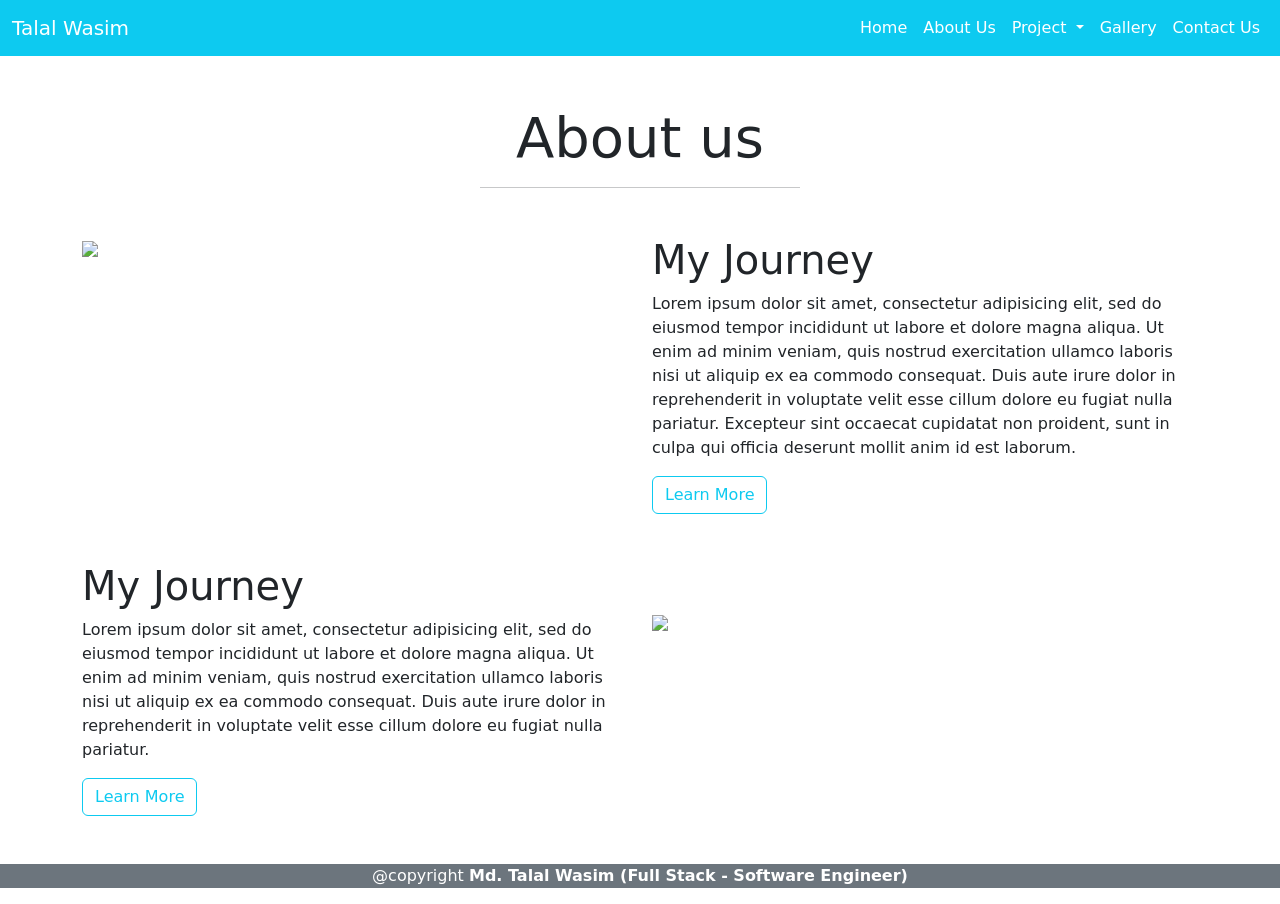
==== about.html @ 165bc5e7 "Add files via upload" ====
<!DOCTYPE html>
<html>
<head>
	<meta charset="utf-8">
	<meta name="viewport" content="width=device-width, initial-scale=1">
	<!-- Bootstrap CSS -->
    <link href="https://cdn.jsdelivr.net/npm/bootstrap@5.0.2/dist/css/bootstrap.min.css" rel="stylesheet" integrity="sha384-EVSTQN3/azprG1Anm3QDgpJLIm9Nao0Yz1ztcQTwFspd3yD65VohhpuuCOmLASjC" crossorigin="anonymous">

    <!-- my css -->
    <link rel="stylesheet" type="text/css" href="css/style.css">

    <!-- google fonts -->
    <link rel="preconnect" href="https://fonts.googleapis.com">
	<link rel="preconnect" href="https://fonts.gstatic.com" crossorigin>
	<link href="https://fonts.googleapis.com/css2?family=Open+Sans&display=swap" rel="stylesheet">
	<title>About Us</title>
</head>
<body>

	<!-- navbar -->

		<nav class="navbar navbar-expand-lg navbar-dark bg-info">
  <div class="container-fluid">
    <a class="navbar-brand text-capitalize" href="index.html">talal wasim</a>
    <button class="navbar-toggler" type="button" data-bs-toggle="collapse" data-bs-target="#navbarSupportedContent" aria-controls="navbarSupportedContent" aria-expanded="false" aria-label="Toggle navigation">
      <span class="navbar-toggler-icon"></span>
    </button>
    <div class="collapse navbar-collapse" id="navbarSupportedContent">
      <ul class="navbar-nav ms-auto mb-2 mb-lg-0">
        <li class="nav-item">
          <a class="nav-link active" aria-current="page" href="index.html">Home</a>
        </li>
        <li class="nav-item">
          <a class="nav-link text-capitalize active" href="about.html">about us</a>
        </li>
        <li class="nav-item dropdown">
          <a class="nav-link dropdown-toggle active" href="#" id="navbarDropdown" role="button" data-bs-toggle="dropdown" aria-expanded="false">
            Project
          </a>
          <ul class="dropdown-menu" aria-labelledby="navbarDropdown">
            <li><a class="dropdown-item" href="#">Project #1</a></li>
            <li><a class="dropdown-item" href="#">Project #2</a></li>
            <li><hr class="dropdown-divider"></li>
            <li><a class="dropdown-item" href="#">Project Demo Youtube</a></li>
          </ul>
        </li>

        <li class="nav-item">
          <a class="nav-link text-capitalize active" href="gallery.html">gallery</a>
        </li>
        <li class="nav-item">
          <a class="nav-link text-capitalize active" href="contact.html">contact us</a>
        </li>
        
      </ul>
      
    </div>
  </div>
</nav>

		<!-- navbar end-->


			<!-- About Us section -->

		<section class="main_heading my-5">
			<div class="text-center ">
				<h1 class="display-4">About us</h1>
				<hr class="w-25 mx-auto" />
			</div>
			
		</section>

		<!-- About Us section End -->

		<!-- container start -->
		<div class="container">
			<!-- 1st row end -->
			<div class="row my-5">
				<div class="col-lg-6 col-md-6 col-12 col-xxl-6">
					<figure>
						<img src="images/g1.jpg" class="img-fluid about_img">
					</figure>
				</div>
				<div class="col-lg-6 col-md-6 col-12 col-xxl-6 d-flex justify-content-center align-items-start flex-column">
					<h1>My Journey</h1>
					<p>Lorem ipsum dolor sit amet, consectetur adipisicing elit, sed do eiusmod
					tempor incididunt ut labore et dolore magna aliqua. Ut enim ad minim veniam,
					quis nostrud exercitation ullamco laboris nisi ut aliquip ex ea commodo
					consequat. Duis aute irure dolor in reprehenderit in voluptate velit esse
					cillum dolore eu fugiat nulla pariatur. Excepteur sint occaecat cupidatat non
					proident, sunt in culpa qui officia deserunt mollit anim id est laborum.</p>
					<button type="button" class="btn btn-outline-info" data-bs-toggle="tooltip" data-bs-placement="right" title="who am i">Learn More</button>
				</div>
			</div>
			<!-- 1st row end -->
			



			<!-- second row -->
			<div class="row my-5">
				<div class="col-lg-6 col-md-6 col-12 col-xxl-6 d-flex justify-content-center align-items-start flex-column">
					<h1>My Journey</h1>
					<p>Lorem ipsum dolor sit amet, consectetur adipisicing elit, sed do eiusmod
					tempor incididunt ut labore et dolore magna aliqua. Ut enim ad minim veniam,
					quis nostrud exercitation ullamco laboris nisi ut aliquip ex ea commodo
					consequat. Duis aute irure dolor in reprehenderit in voluptate velit esse
					cillum dolore eu fugiat nulla pariatur. </p>
					<button type="button" class="btn btn-outline-info">Learn More</button>
				</div>

				<div class="col-lg-6 col-md-6 col-12 col-xxl-6 my-5">
					<figure>
						<img src="images/slider3.jpg" class="img-fluid about_img">
					</figure>
				</div>
				
			</div>	

			<!-- second row -->

</div>
<!-- container end-->






<!-- footer section start-->
      <footer class="bg-secondary text-center text-white">
        <p>@copyright <strong>Md. Talal Wasim (Full Stack - Software Engineer)</strong></p>
        

      </footer>

    <!-- footer section end-->









   <!-- Option 1: Bootstrap Bundle with Popper -->
    <script src="https://cdn.jsdelivr.net/npm/bootstrap@5.0.2/dist/js/bootstrap.bundle.min.js" integrity="sha384-MrcW6ZMFYlzcLA8Nl+NtUVF0sA7MsXsP1UyJoMp4YLEuNSfAP+JcXn/tWtIaxVXM" crossorigin="anonymous"></script>

    <script type="text/javascript">
        var tooltipTriggerList = [].slice.call(document.querySelectorAll('[data-bs-toggle="tooltip"]'))
      var tooltipList = tooltipTriggerList.map(function (tooltipTriggerEl) {
        return new bootstrap.Tooltip(tooltipTriggerEl)
    })
    </script>












</body>
</html>
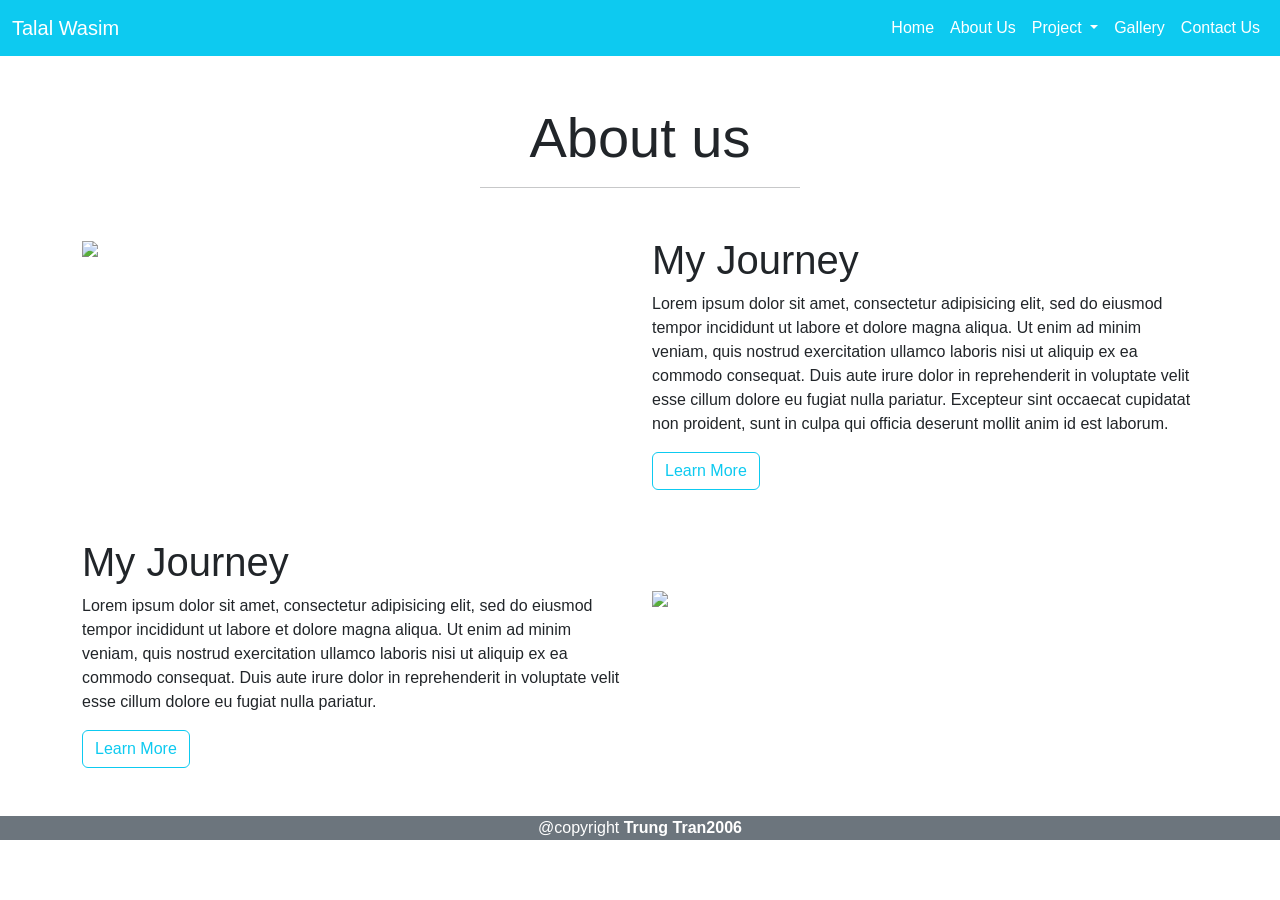
==== commit e85305b6: "lastt" ====
--- a/about.html
+++ b/about.html
@@ -130,7 +130,7 @@
 
 <!-- footer section start-->
       <footer class="bg-secondary text-center text-white">
-        <p>@copyright <strong>Md. Talal Wasim (Full Stack - Software Engineer)</strong></p>
+        <p>@copyright <strong>Trung Tran2006</strong></p>
         
 
       </footer>
--- a/css/style.css
+++ b/css/style.css
@@ -0,0 +1,69 @@
+* {
+	margin: 0px;
+	padding: 0px;
+	box-sizing: border-box;
+	font-family: 'Open Sans', sans-serif;
+
+}
+
+.carousel-item img{
+	width: 100%;
+	height: 93vh;
+
+
+}
+
+
+.horizontal-card-img img{
+	width: 100%;
+	height: 35vh;
+
+
+
+}
+
+
+
+.about_img{
+	min-width: 100%;
+	max-height: 280px;
+
+}
+
+.my-service img{
+	width: 100%;
+	height: 100%;
+}
+
+.chekcout-my-profile{
+	background: #a6dcef;
+}
+
+footer p{
+	margin-bottom: 0;
+}
+
+
+/*.my-service .row>*{
+	padding-right: 0;
+    padding-left: 0;
+}*/
+
+/*for responsive design*/
+/*// X-Small devices (portrait phones, less than 576px)*/
+/*// No media query for `xs` since this is the default in Bootstrap*/
+
+/*// Small devices (landscape phones, 576px and up)*/
+@media (min-width: 576px) { ... }
+
+/*// Medium devices (tablets, 768px and up)*/
+@media (min-width: 768px) { ... }
+
+/*// Large devices (desktops, 992px and up)*/
+@media (min-width: 992px) { ... }
+
+/*// X-Large devices (large desktops, 1200px and up)*/
+@media (min-width: 1200px) { ... }
+
+/*// XX-Large devices (larger desktops, 1400px and up)*/
+@media (min-width: 1400px) { ... }
